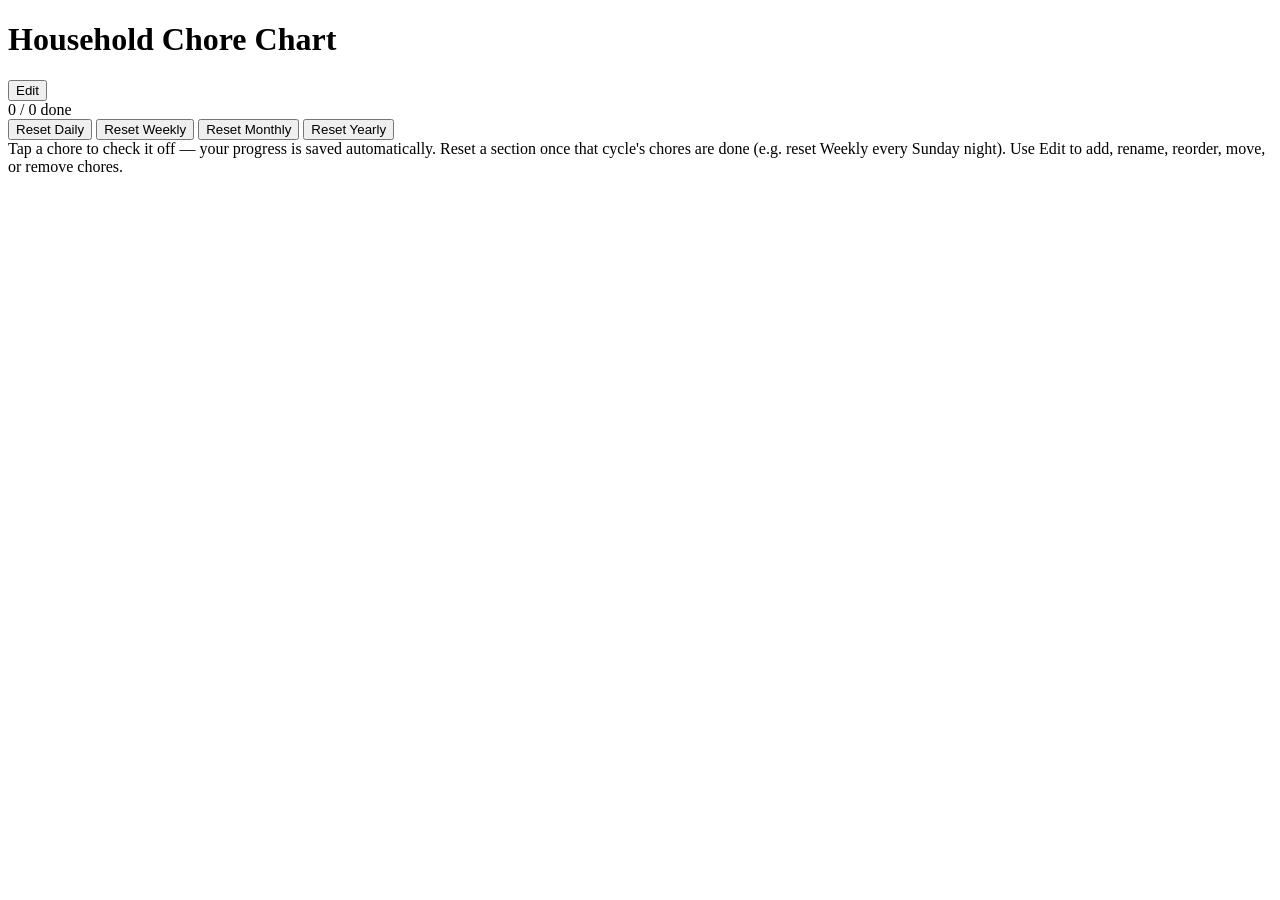
==== html/index.html @ 45fc5462 "ci: improve REF fallback robustness" ====
<!DOCTYPE html>
<html lang="en">
<head>
<meta charset="UTF-8">
<meta name="viewport" content="width=device-width, initial-scale=1">
<meta name="description" content="Household chore chart — daily, weekly, monthly, and yearly tasks grouped by area, with checkboxes that sync across devices.">
<meta name="color-scheme" content="light">
<meta name="theme-color" content="#f6f3ea">
<title>Household Chore Chart</title>
<link rel="icon" href="/icons/favicon.svg" type="image/svg+xml">
<link rel="icon" href="/icons/favicon.ico" sizes="32x32">
<link rel="apple-touch-icon" href="/icons/apple-touch-icon.png">
<link rel="stylesheet" href="/css/style.css">
</head>
<body>

<header>
  <div class="header-top">
    <h1>Household Chore Chart</h1>
    <button class="edit-btn" id="editBtn" type="button" onclick="toggleEdit()">Edit</button>
  </div>
  <div class="progress-row">
    <div class="progress-track"><div class="progress-fill" id="progressFill"></div></div>
    <div class="progress-label" id="progressLabel">0 / 0 done</div>
  </div>
</header>

<div class="tabs" id="tabs"></div>
<div id="panels"></div>

<div class="reset-row">
  <button class="reset-btn" onclick="resetGroup('daily')">Reset Daily</button>
  <button class="reset-btn" onclick="resetGroup('weekly')">Reset Weekly</button>
  <button class="reset-btn" onclick="resetGroup('monthly')">Reset Monthly</button>
  <button class="reset-btn" onclick="resetGroup('yearly')">Reset Yearly</button>
</div>
<div class="legend">Tap a chore to check it off — your progress is saved automatically. Reset a section once that cycle's chores are done (e.g. reset Weekly every Sunday night). Use Edit to add, rename, reorder, move, or remove chores.</div>

<script src="/js/app.js"></script>

</body>
</html>
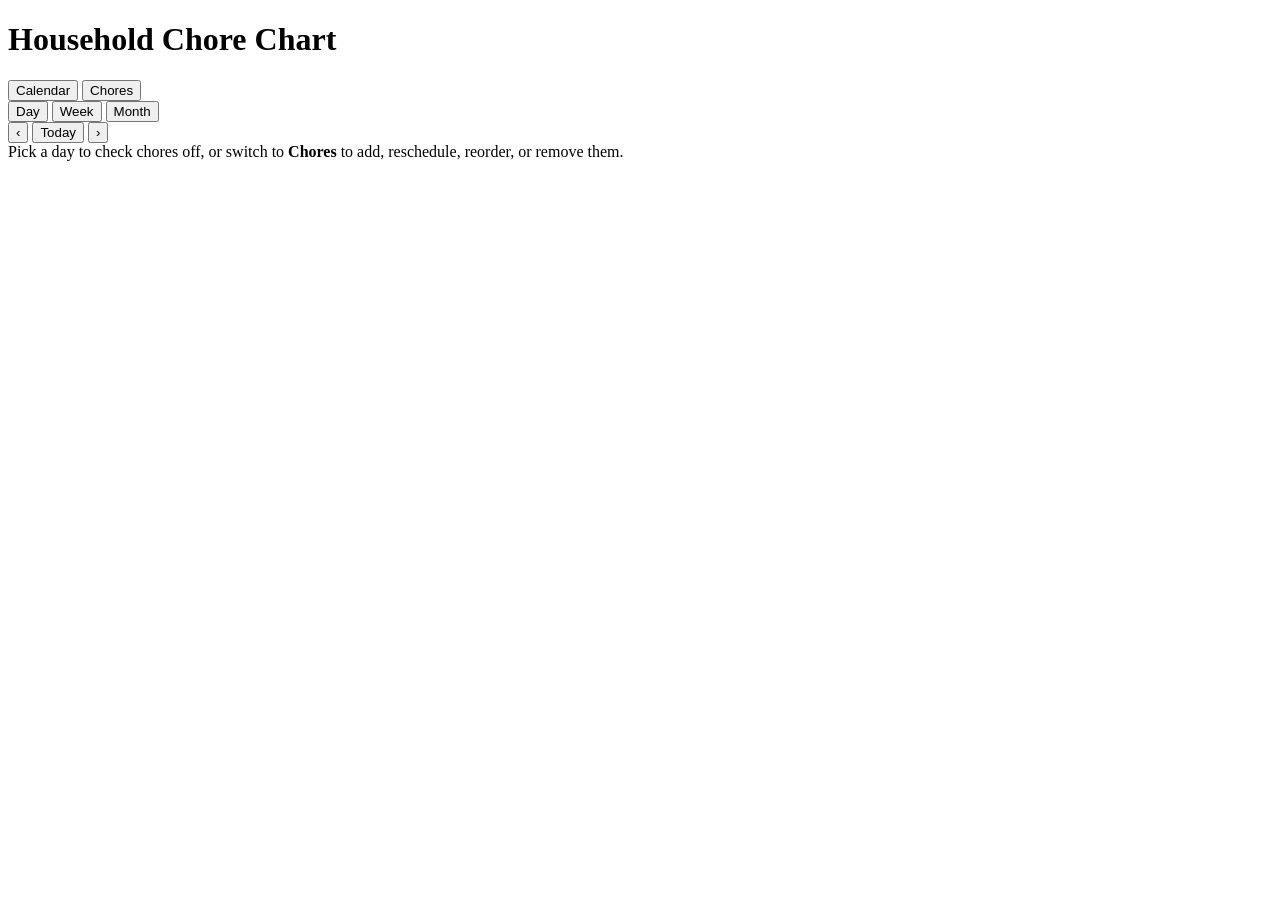
==== commit fd817153: "feat: add calendar view with recurrence scheduling and date API Replace four cycle tabs with Day/Wee" ====
--- a/html/index.html
+++ b/html/index.html
@@ -3,7 +3,7 @@
 <head>
 <meta charset="UTF-8">
 <meta name="viewport" content="width=device-width, initial-scale=1">
-<meta name="description" content="Household chore chart — daily, weekly, monthly, and yearly tasks grouped by area, with checkboxes that sync across devices.">
+<meta name="description" content="Calendar-based household chore chart — day, week, and month views of recurring chores with overdue highlighting, synced across devices.">
 <meta name="color-scheme" content="light">
 <meta name="theme-color" content="#f6f3ea">
 <title>Household Chore Chart</title>
@@ -17,24 +17,84 @@
 <header>
   <div class="header-top">
     <h1>Household Chore Chart</h1>
-    <button class="edit-btn" id="editBtn" type="button" onclick="toggleEdit()">Edit</button>
-  </div>
-  <div class="progress-row">
-    <div class="progress-track"><div class="progress-fill" id="progressFill"></div></div>
-    <div class="progress-label" id="progressLabel">0 / 0 done</div>
+    <div class="surface-switch" id="surfaceSwitch" role="group" aria-label="Chore chart view">
+      <button class="surface-btn" data-surface="calendar" type="button" aria-pressed="true">Calendar</button>
+      <button class="surface-btn" data-surface="chores" type="button" aria-pressed="false">Chores</button>
+    </div>
   </div>
 </header>
 
-<div class="tabs" id="tabs"></div>
-<div id="panels"></div>
+<section class="surface" id="calendarSurface">
+  <div class="cal-controls">
+    <div class="view-switch" id="viewSwitch" role="group" aria-label="Calendar range">
+      <button class="view-btn" data-view="day" type="button" aria-pressed="false">Day</button>
+      <button class="view-btn" data-view="week" type="button" aria-pressed="true">Week</button>
+      <button class="view-btn" data-view="month" type="button" aria-pressed="false">Month</button>
+    </div>
+    <div class="nav">
+      <button class="nav-btn" id="prevBtn" type="button" aria-label="Previous">&lsaquo;</button>
+      <button class="nav-btn today-btn" id="todayBtn" type="button">Today</button>
+      <button class="nav-btn" id="nextBtn" type="button" aria-label="Next">&rsaquo;</button>
+    </div>
+    <div class="range-label" id="rangeLabel"></div>
+  </div>
 
-<div class="reset-row">
-  <button class="reset-btn" onclick="resetGroup('daily')">Reset Daily</button>
-  <button class="reset-btn" onclick="resetGroup('weekly')">Reset Weekly</button>
-  <button class="reset-btn" onclick="resetGroup('monthly')">Reset Monthly</button>
-  <button class="reset-btn" onclick="resetGroup('yearly')">Reset Yearly</button>
+  <div class="overdue-banner" id="overdueBanner" hidden></div>
+
+  <main class="layout">
+    <section class="cal-pane" id="calPane" aria-label="Calendar"></section>
+    <section class="list-pane" id="listPane" aria-label="Chores for the selected day"></section>
+  </main>
+</section>
+
+<section class="surface" id="choresSurface" hidden>
+  <div class="surface-head">
+    <span class="surface-title">Routines</span>
+    <span class="surface-count" id="choreCount"></span>
+    <button class="primary-btn" id="addBtn" type="button">+ Add chore</button>
+  </div>
+  <div id="choreGroups"></div>
+</section>
+
+<div class="legend">Pick a day to check chores off, or switch to <strong>Chores</strong> to add, reschedule, reorder, or remove them.</div>
+
+<div class="scrim" id="scrim" hidden></div>
+<div class="sheet" id="sheet" hidden role="dialog" aria-modal="true" aria-labelledby="sheetTitle">
+  <div class="sheet-head">
+    <h2 id="sheetTitle">Edit chore</h2>
+    <button class="x" id="closeBtn" type="button" aria-label="Close">&times;</button>
+  </div>
+  <div class="sheet-body">
+    <label class="field">Name
+      <input id="f-name" type="text" maxlength="200" autocomplete="off">
+    </label>
+    <label class="field">Area
+      <input id="f-area" type="text" maxlength="80" list="areaOptions" autocomplete="off" placeholder="e.g. Kitchen">
+    </label>
+    <datalist id="areaOptions"></datalist>
+
+    <div class="divider-label">Schedule</div>
+    <label class="field">Repeats
+      <select id="f-freq">
+        <option value="once">Does not repeat</option>
+        <option value="daily">Daily</option>
+        <option value="weekly">Weekly</option>
+        <option value="monthly">Monthly</option>
+        <option value="yearly">Yearly</option>
+      </select>
+    </label>
+
+    <div id="custom"></div>
+
+    <div class="editor-error" id="editorError" hidden></div>
+  </div>
+  <div class="sheet-foot">
+    <button class="danger" id="delBtn" type="button">Delete</button>
+    <div class="spacer"></div>
+    <button id="cancelBtn" type="button">Cancel</button>
+    <button class="primary" id="saveBtn" type="button">Save</button>
+  </div>
 </div>
-<div class="legend">Tap a chore to check it off — your progress is saved automatically. Reset a section once that cycle's chores are done (e.g. reset Weekly every Sunday night). Use Edit to add, rename, reorder, move, or remove chores.</div>
 
 <script src="/js/app.js"></script>
 
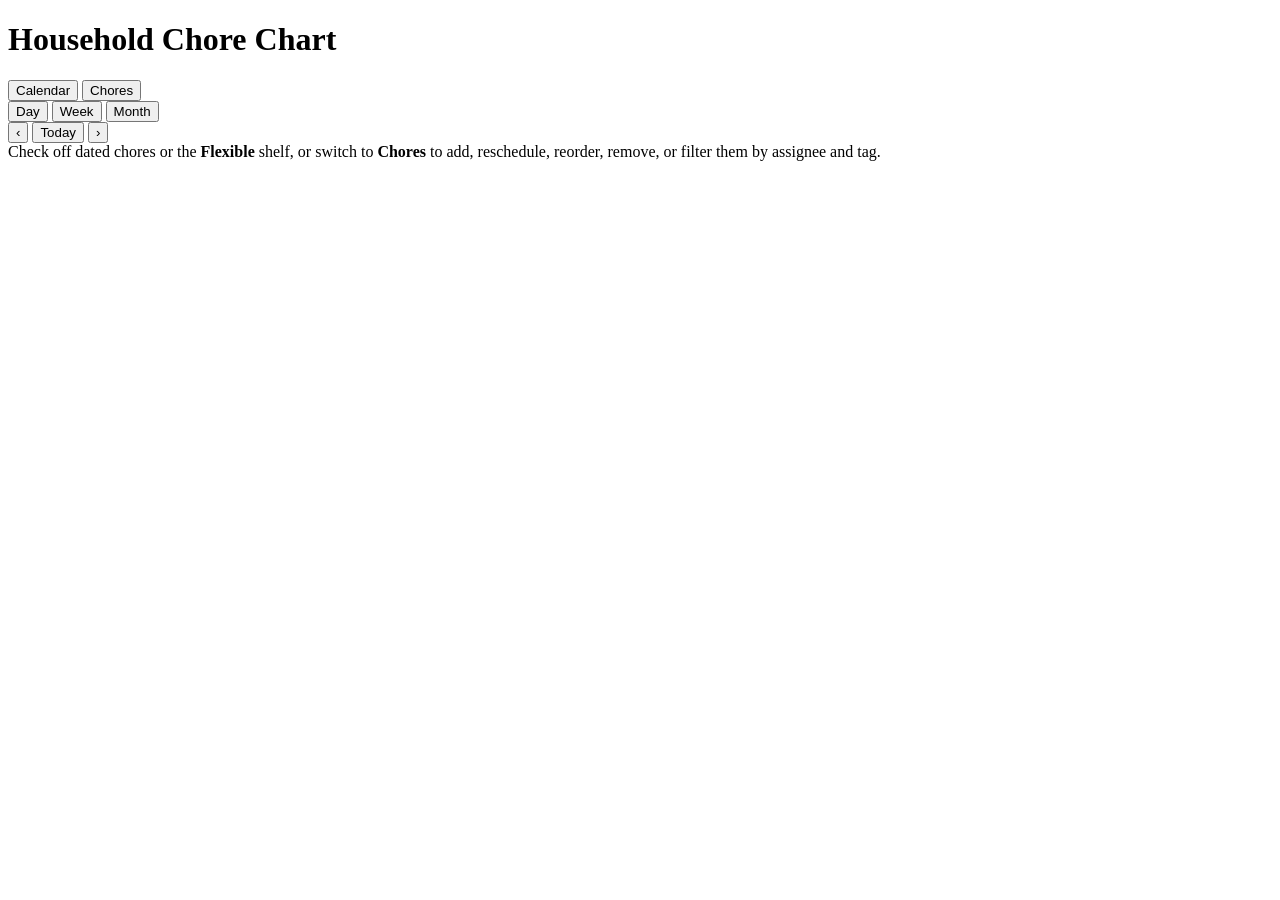
==== commit 38f8c91c: "feat: add floating chores" ====
--- a/html/index.html
+++ b/html/index.html
@@ -3,7 +3,7 @@
 <head>
 <meta charset="UTF-8">
 <meta name="viewport" content="width=device-width, initial-scale=1">
-<meta name="description" content="Calendar-based household chore chart — day, week, and month views of recurring chores with overdue highlighting, synced across devices.">
+<meta name="description" content="Calendar-based household chore chart — day, week, and month views of recurring chores with assignees, tags, high priorities, and overdue highlighting, synced across devices.">
 <meta name="color-scheme" content="light">
 <meta name="theme-color" content="#f6f3ea">
 <title>Household Chore Chart</title>
@@ -41,6 +41,14 @@
 
   <div class="overdue-banner" id="overdueBanner" hidden></div>
 
+  <section class="flex-strip" id="flexStrip" aria-label="Flexible chores" hidden>
+    <div class="flex-strip-head">
+      <span class="flex-strip-title">Flexible</span>
+      <span class="flex-strip-note">not tied to a day</span>
+    </div>
+    <div class="flex-items" id="flexItems"></div>
+  </section>
+
   <main class="layout">
     <section class="cal-pane" id="calPane" aria-label="Calendar"></section>
     <section class="list-pane" id="listPane" aria-label="Chores for the selected day"></section>
@@ -53,10 +61,29 @@
     <span class="surface-count" id="choreCount"></span>
     <button class="primary-btn" id="addBtn" type="button">+ Add chore</button>
   </div>
+  <div class="chore-toolbar" id="choreToolbar">
+    <label class="toolbar-field">Assigned
+      <select id="assigneeFilter">
+        <option value="">Everyone</option>
+      </select>
+    </label>
+    <label class="toolbar-field">Tag
+      <select id="tagFilter">
+        <option value="">All tags</option>
+      </select>
+    </label>
+    <label class="toolbar-field">Sort
+      <select id="sortSelect">
+        <option value="manual">Manual order</option>
+        <option value="tag">Tag</option>
+        <option value="assignee">Assignee</option>
+      </select>
+    </label>
+  </div>
   <div id="choreGroups"></div>
 </section>
 
-<div class="legend">Pick a day to check chores off, or switch to <strong>Chores</strong> to add, reschedule, reorder, or remove them.</div>
+<div class="legend">Check off dated chores or the <strong>Flexible</strong> shelf, or switch to <strong>Chores</strong> to add, reschedule, reorder, remove, or filter them by assignee and tag.</div>
 
 <div class="scrim" id="scrim" hidden></div>
 <div class="sheet" id="sheet" hidden role="dialog" aria-modal="true" aria-labelledby="sheetTitle">
@@ -68,23 +95,78 @@
     <label class="field">Name
       <input id="f-name" type="text" maxlength="200" autocomplete="off">
     </label>
-    <label class="field">Area
-      <input id="f-area" type="text" maxlength="80" list="areaOptions" autocomplete="off" placeholder="e.g. Kitchen">
-    </label>
-    <datalist id="areaOptions"></datalist>
+    <div class="field">
+      <label class="field-label" for="f-area">Area</label>
+      <div class="combo">
+        <input id="f-area" type="text" maxlength="80" autocomplete="off" placeholder="e.g. Kitchen"
+               role="combobox" aria-autocomplete="list" aria-expanded="false" aria-controls="areaSuggestions">
+        <div class="combo-menu" id="areaSuggestions" role="listbox" aria-label="Area suggestions" hidden></div>
+      </div>
+    </div>
 
-    <div class="divider-label">Schedule</div>
-    <label class="field">Repeats
-      <select id="f-freq">
-        <option value="once">Does not repeat</option>
-        <option value="daily">Daily</option>
-        <option value="weekly">Weekly</option>
-        <option value="monthly">Monthly</option>
-        <option value="yearly">Yearly</option>
-      </select>
+    <div class="field">
+      <label class="field-label" for="f-assignee">Assigned to</label>
+      <div class="combo">
+        <input id="f-assignee" type="text" maxlength="80" autocomplete="off" placeholder="Unassigned"
+               role="combobox" aria-autocomplete="list" aria-expanded="false" aria-controls="assigneeSuggestions">
+        <div class="combo-menu" id="assigneeSuggestions" role="listbox" aria-label="People suggestions" hidden></div>
+      </div>
+    </div>
+
+    <div class="field">
+      <span class="field-label">Tags</span>
+      <div class="tag-editor">
+        <div class="tag-chips" id="tagChips"></div>
+        <div class="tag-input-row">
+          <div class="combo tag-combo">
+            <input id="f-tag" type="text" autocomplete="off" placeholder="Add a tag, then press Enter"
+                   role="combobox" aria-autocomplete="list" aria-expanded="false" aria-controls="tagSuggestions">
+            <div class="combo-menu" id="tagSuggestions" role="listbox" aria-label="Tag suggestions" hidden></div>
+          </div>
+          <button class="chip add-tag-btn" id="addTagBtn" type="button">Add</button>
+        </div>
+      </div>
+      <span class="field-hint">Pick a recommended tag or type a new one &mdash; tags filter and sort the Chores view.</span>
+    </div>
+
+    <label class="priority-field">
+      <input id="f-priority" type="checkbox">
+      <span>
+        <strong>High priority</strong>
+        <span class="field-hint">Only high-priority overdue chores appear in the banner; other overdue chores still show in red.</span>
+      </span>
     </label>
 
-    <div id="custom"></div>
+    <div class="divider-label">Timing</div>
+    <div class="timing-switch" id="timingSwitch" role="group" aria-label="Timing">
+      <button class="timing-btn" data-timing="date" type="button" aria-pressed="false">On a date</button>
+      <button class="timing-btn" data-timing="flex" type="button" aria-pressed="false">Flexible</button>
+    </div>
+
+    <div id="dateTiming">
+      <label class="field">Repeats
+        <select id="f-freq">
+          <option value="once">Does not repeat</option>
+          <option value="daily">Daily</option>
+          <option value="weekly">Weekly</option>
+          <option value="monthly">Monthly</option>
+          <option value="yearly">Yearly</option>
+        </select>
+      </label>
+
+      <div id="custom"></div>
+    </div>
+
+    <div class="flex-editor" id="flexTiming" hidden>
+      <div class="field">
+        <span class="field-label">Window</span>
+        <div class="chips" id="flexWindowChips"></div>
+      </div>
+      <label class="field">Repeats
+        <select id="f-flex-repeat"></select>
+      </label>
+      <span class="field-hint" id="flexTimingHint"></span>
+    </div>
 
     <div class="editor-error" id="editorError" hidden></div>
   </div>
